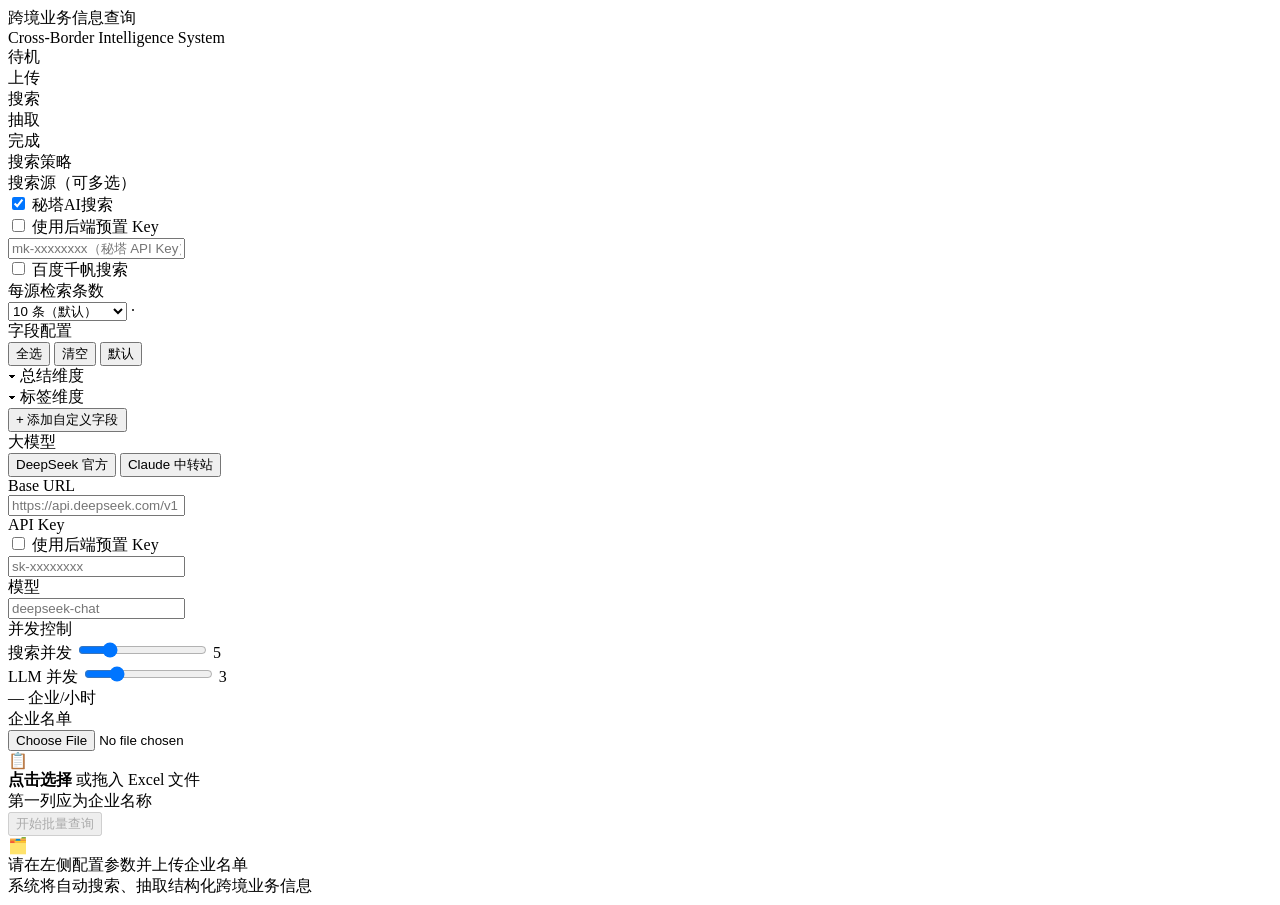
==== frontend/index.html @ 33fdd42b "Initial commit" ====
<!DOCTYPE html>
<html lang="zh-CN">
<head>
  <meta charset="UTF-8" />
  <meta name="viewport" content="width=device-width, initial-scale=1.0" />
  <title>跨境业务企业信息查询</title>
  <link rel="stylesheet" href="/static/styles.css" />
</head>
<body>

<div class="app-shell" id="app">

  <!-- ── Header ──────────────────────────────────────────── -->
  <header class="app-header">
    <div class="header-mark">
      <span class="stamp-dot"></span>
      <div>
        <div class="header-title">跨境业务信息查询</div>
        <div class="header-subtitle">Cross-Border Intelligence System</div>
      </div>
    </div>

    <nav class="manifest-stages" id="stageNav">
      <div class="stage-item" data-stage="idle"><span class="stage-dot"></span>待机</div>
      <div class="stage-item" data-stage="uploading"><span class="stage-dot"></span>上传</div>
      <div class="stage-item" data-stage="searching"><span class="stage-dot"></span>搜索</div>
      <div class="stage-item" data-stage="extracting"><span class="stage-dot"></span>抽取</div>
      <div class="stage-item" data-stage="done"><span class="stage-dot"></span>完成</div>
    </nav>
  </header>

  <!-- ── Sidebar ─────────────────────────────────────────── -->
  <aside class="sidebar" id="sidebar">

    <!-- 搜索策略 -->
    <div class="config-section">
      <div class="config-section-title">搜索策略</div>

      <!-- 搜索源多选 -->
      <div class="field-group">
        <div class="field-label">搜索源（可多选）</div>

        <!-- 秘塔 -->
        <div class="source-item" id="metasoSourceItem">
          <div class="source-header">
            <label class="source-check-label">
              <input type="checkbox" id="sourceMetaso" checked onchange="app.onSourceChange()" />
              <span class="source-name">秘塔AI搜索</span>
            </label>
            <span class="field-preset-badge" id="metasoPresetBadge" style="display:none">后端已预置</span>
          </div>
          <div class="source-key-row" id="metasoKeyRow">
            <div class="preset-row">
              <label class="toggle-switch">
                <input type="checkbox" id="metasoUsePreset" onchange="app.syncPresetInputState(); app.saveConfig();" />
                <span class="toggle-track"></span>
              </label>
              <span class="preset-label">使用后端预置 Key</span>
            </div>
            <input type="password" class="field-input" id="metasoKey"
              placeholder="mk-xxxxxxxx（秘塔 API Key）" autocomplete="off" />
          </div>
        </div>

        <!-- 百度千帆 -->
        <div class="source-item" id="baiduSourceItem">
          <div class="source-header">
            <label class="source-check-label">
              <input type="checkbox" id="sourceBaidu" onchange="app.onSourceChange()" />
              <span class="source-name">百度千帆搜索</span>
            </label>
            <span class="field-preset-badge" id="baiduPresetBadge" style="display:none">后端已预置</span>
          </div>
          <div class="source-key-row" id="baiduKeyRow" style="display:none">
            <div class="preset-row">
              <label class="toggle-switch">
                <input type="checkbox" id="baiduUsePreset" onchange="app.syncPresetInputState(); app.saveConfig();" />
                <span class="toggle-track"></span>
              </label>
              <span class="preset-label">使用后端预置 Key</span>
            </div>
            <input type="password" class="field-input" id="baiduKey"
              placeholder="千帆 API Key" autocomplete="off" />
          </div>
        </div>
      </div>

      <!-- 搜索条数 -->
      <div class="field-group">
        <div class="field-label">每源检索条数</div>
        <div class="search-limit-row">
          <select class="field-select" id="searchResultLimit" onchange="app.saveConfig()">
            <option value="5">5 条</option>
            <option value="10" selected>10 条（默认）</option>
            <option value="20">20 条</option>
            <option value="30">30 条</option>
            <option value="50">50 条（最精确）</option>
          </select>
          <span class="search-limit-hint" id="searchLimitHint">·</span>
        </div>
      </div>
    </div>

    <div class="sidebar-divider"></div>

    <!-- 字段配置 -->
    <div class="config-section">
      <div class="config-section-title-row">
        <span class="config-section-title">字段配置</span>
        <div class="field-batch-btns">
          <button class="btn-micro" onclick="app.selectAllFields()">全选</button>
          <button class="btn-micro" onclick="app.clearAllFields()">清空</button>
          <button class="btn-micro" onclick="app.resetFields()">默认</button>
        </div>
      </div>

      <!-- 总结字段组 -->
      <div class="field-group-block">
        <div class="field-group-label" onclick="app.toggleFieldGroup('summary')">
          <span class="field-group-arrow" id="summaryArrow">▾</span>
          总结维度
          <span class="field-group-count" id="summaryCount"></span>
        </div>
        <div class="field-check-list" id="fieldListSummary"></div>
      </div>

      <!-- 标签字段组 -->
      <div class="field-group-block">
        <div class="field-group-label" onclick="app.toggleFieldGroup('tags')">
          <span class="field-group-arrow" id="tagsArrow">▾</span>
          标签维度
          <span class="field-group-count" id="tagsCount"></span>
        </div>
        <div class="field-check-list" id="fieldListTags"></div>
      </div>

      <!-- 自定义字段 -->
      <div class="field-group-block" id="customFieldsBlock" style="display:none">
        <div class="field-group-label">
          <span class="field-group-arrow">▾</span>
          自定义字段
          <span class="field-group-count" id="customCount"></span>
        </div>
        <div class="field-check-list" id="fieldListCustom"></div>
      </div>

      <!-- 添加自定义字段 -->
      <div class="add-field-area">
        <button class="btn-add-field" id="addFieldBtn" onclick="app.toggleAddFieldForm()">
          + 添加自定义字段
        </button>
        <div class="add-field-form" id="addFieldForm" style="display:none">
          <input type="text" class="field-input" id="newFieldLabel" placeholder="字段名称（如：是否有工厂）" />
          <div class="add-field-row">
            <select class="field-select-sm" id="newFieldGroup">
              <option value="summary">总结</option>
              <option value="tags">标签</option>
            </select>
            <select class="field-select-sm" id="newFieldType">
              <option value="yesno">是/否</option>
              <option value="text">文本</option>
              <option value="region">地区</option>
              <option value="amount">金额</option>
            </select>
          </div>
          <input type="text" class="field-input" id="newFieldInstruction"
            placeholder="抽取说明（如：只填是/否/未提及）" />
          <div class="add-field-actions">
            <button class="btn-micro btn-micro-primary" onclick="app.addCustomField()">确认添加</button>
            <button class="btn-micro" onclick="app.toggleAddFieldForm()">取消</button>
          </div>
        </div>
      </div>
    </div>

    <div class="sidebar-divider"></div>

    <!-- LLM 选择 -->
    <div class="config-section">
      <div class="config-section-title">大模型</div>

      <div class="provider-toggle">
        <button class="provider-btn active" id="btnDeepseek" onclick="app.selectLLM('deepseek_official')">
          DeepSeek 官方
        </button>
        <button class="provider-btn" id="btnClaude" onclick="app.selectLLM('claude_proxy')">
          Claude 中转站
        </button>
      </div>

      <div class="field-group" id="llmBaseUrlGroup">
        <div class="field-label">Base URL</div>
        <input type="text" class="field-input" id="llmBaseUrl"
          placeholder="https://api.deepseek.com/v1" autocomplete="off" />
      </div>

      <div class="field-group">
        <div class="field-label">
          API Key
          <span class="field-preset-badge" id="llmPresetBadge" style="display:none">后端已预置</span>
        </div>
        <div class="preset-row">
          <label class="toggle-switch">
            <input type="checkbox" id="llmUsePreset" onchange="app.syncPresetInputState(); app.saveConfig();" />
            <span class="toggle-track"></span>
          </label>
          <span class="preset-label">使用后端预置 Key</span>
        </div>
        <input type="password" class="field-input" id="llmKey"
          placeholder="sk-xxxxxxxx" autocomplete="off" />
      </div>

      <div class="field-group">
        <div class="field-label">模型</div>
        <input type="text" class="field-input" id="llmModel"
          placeholder="deepseek-chat" autocomplete="off" />
      </div>
    </div>

    <div class="sidebar-divider"></div>

    <!-- 并发控制 -->
    <div class="config-section">
      <div class="config-section-title">并发控制</div>
      <div class="field-group">
        <div class="concurrency-row">
          <span class="concurrency-label">搜索并发</span>
          <input type="range" class="range-slider" id="searchConcurrency" min="1" max="20" value="5" />
          <span class="range-value" id="searchConcurrencyVal">5</span>
        </div>
        <div class="concurrency-row">
          <span class="concurrency-label">LLM 并发</span>
          <input type="range" class="range-slider" id="llmConcurrency" min="1" max="10" value="3" />
          <span class="range-value" id="llmConcurrencyVal">3</span>
        </div>
        <div class="throughput-hint" id="throughputHint">— 企业/小时</div>
      </div>
    </div>

    <div class="sidebar-divider"></div>

    <!-- 企业名单 -->
    <div class="config-section">
      <div class="config-section-title">企业名单</div>
      <div class="upload-zone" id="uploadZone"
        ondragover="app.onDragOver(event)" ondragleave="app.onDragLeave(event)" ondrop="app.onDrop(event)">
        <input type="file" id="fileInput" accept=".xlsx,.xls" onchange="app.onFileChange(event)" />
        <div class="upload-icon">📋</div>
        <div class="upload-text">
          <strong>点击选择</strong> 或拖入 Excel 文件<br/>第一列应为企业名称
        </div>
        <div class="upload-filename" id="uploadFilename"></div>
      </div>
    </div>

    <!-- 提交 -->
    <button class="btn-submit" id="submitBtn" onclick="app.submitJob()" disabled>
      开始批量查询
    </button>

  </aside>

  <!-- ── Main Panel ──────────────────────────────────────── -->
  <main class="main-panel" id="mainPanel">

    <!-- 空状态 -->
    <div class="empty-state" id="emptyState">
      <div class="empty-state-icon">🗂️</div>
      <div class="empty-state-text">
        请在左侧配置参数并上传企业名单<br/>
        系统将自动搜索、抽取结构化跨境业务信息
      </div>
    </div>

    <!-- 进度卡 -->
    <div class="progress-card" id="progressCard" style="display:none">
      <div class="progress-meta">
        <div class="progress-numbers">
          <span class="progress-big-num" id="progressDone">0</span>
          <span class="progress-label">/ <span id="progressTotal">0</span> 家企业</span>
        </div>
        <div class="progress-stats">
          <div class="stat-item">
            <span class="stat-num success" id="progressSuccess">0</span>
            <span class="stat-lbl">成功</span>
          </div>
          <div class="stat-item">
            <span class="stat-num fail" id="progressFail">0</span>
            <span class="stat-lbl">失败</span>
          </div>
        </div>
      </div>
      <div class="progress-bar-track">
        <div class="progress-bar-fill" id="progressBar"></div>
      </div>
      <div class="progress-info-row">
        <span class="progress-current-company" id="progressCurrentCompany">准备中...</span>
        <span class="progress-timing" id="progressTiming">—</span>
      </div>
      <div class="progress-actions">
        <button class="btn-cancel" id="cancelBtn" onclick="app.cancelJob()" style="display:none">
          ■ 停止处理
        </button>
        <a class="btn-download" id="downloadBtn" href="#" onclick="app.downloadResult(event)" style="display:none">
          ⬇ 下载结果 Excel
        </a>
      </div>
    </div>

    <!-- 日志流 -->
    <div class="log-card" id="logCard" style="display:none">
      <div class="log-header">
        <span class="log-title">实时日志</span>
        <button class="log-clear-btn" onclick="app.clearLog()">清空</button>
      </div>
      <div class="log-body" id="logBody"></div>
    </div>

    <!-- 企业列表 -->
    <div class="company-list-card" id="companyListCard" style="display:none">
      <div class="company-list-header">
        <span class="company-list-title">企业处理详情</span>
        <span class="company-list-count" id="companyListCount">0 家</span>
      </div>
      <div class="company-list-body" id="companyListBody"></div>
    </div>

  </main>

</div>

<script src="/static/app.js"></script>
</body>
</html>
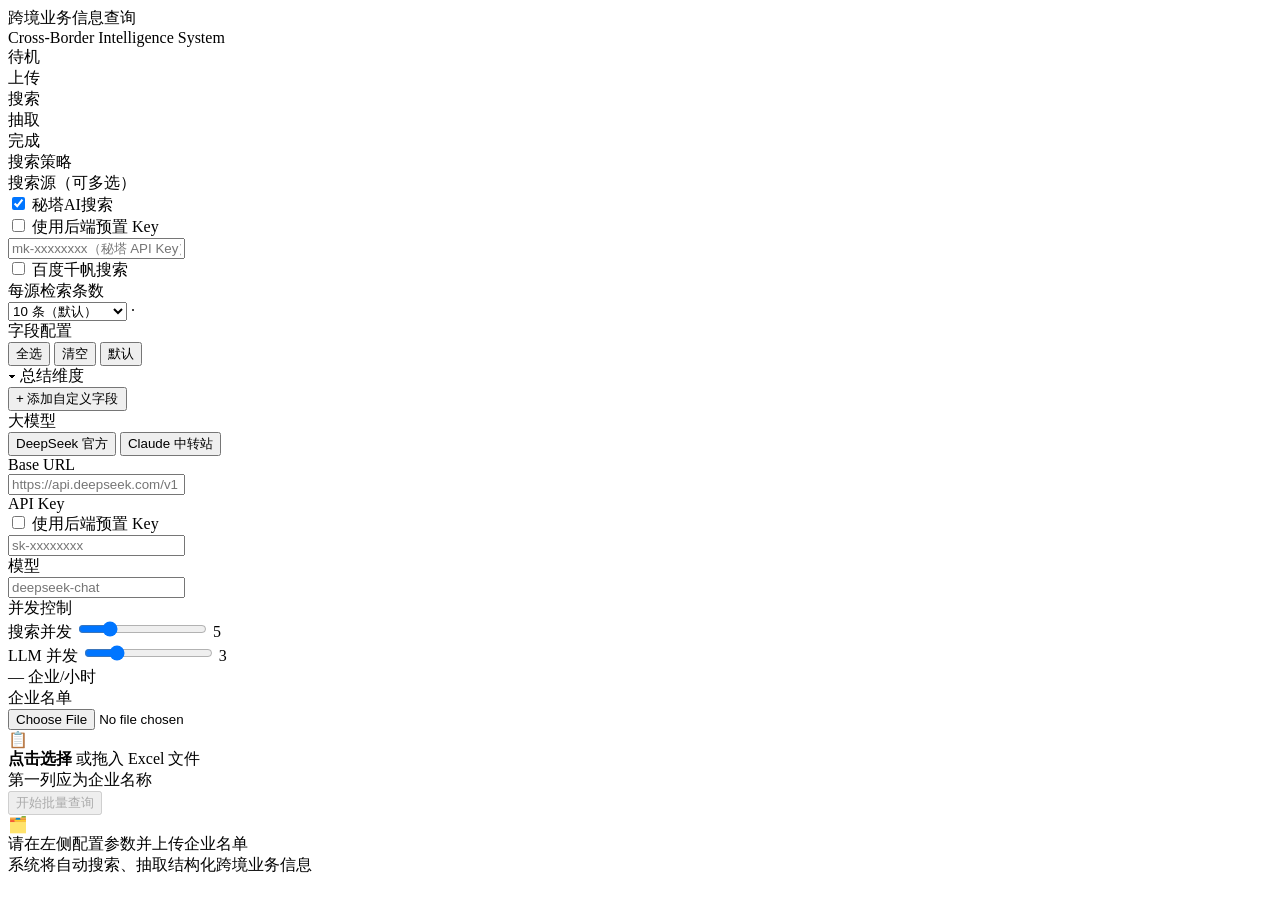
==== commit 869a63d2: "feat(frontend): remove tags dimension from field panel Remove tags field group from UI as TAGS_FIELD" ====
--- a/frontend/index.html
+++ b/frontend/index.html
@@ -124,16 +124,6 @@
         <div class="field-check-list" id="fieldListSummary"></div>
       </div>
 
-      <!-- 标签字段组 -->
-      <div class="field-group-block">
-        <div class="field-group-label" onclick="app.toggleFieldGroup('tags')">
-          <span class="field-group-arrow" id="tagsArrow">▾</span>
-          标签维度
-          <span class="field-group-count" id="tagsCount"></span>
-        </div>
-        <div class="field-check-list" id="fieldListTags"></div>
-      </div>
-
       <!-- 自定义字段 -->
       <div class="field-group-block" id="customFieldsBlock" style="display:none">
         <div class="field-group-label">
@@ -154,7 +144,6 @@
           <div class="add-field-row">
             <select class="field-select-sm" id="newFieldGroup">
               <option value="summary">总结</option>
-              <option value="tags">标签</option>
             </select>
             <select class="field-select-sm" id="newFieldType">
               <option value="yesno">是/否</option>
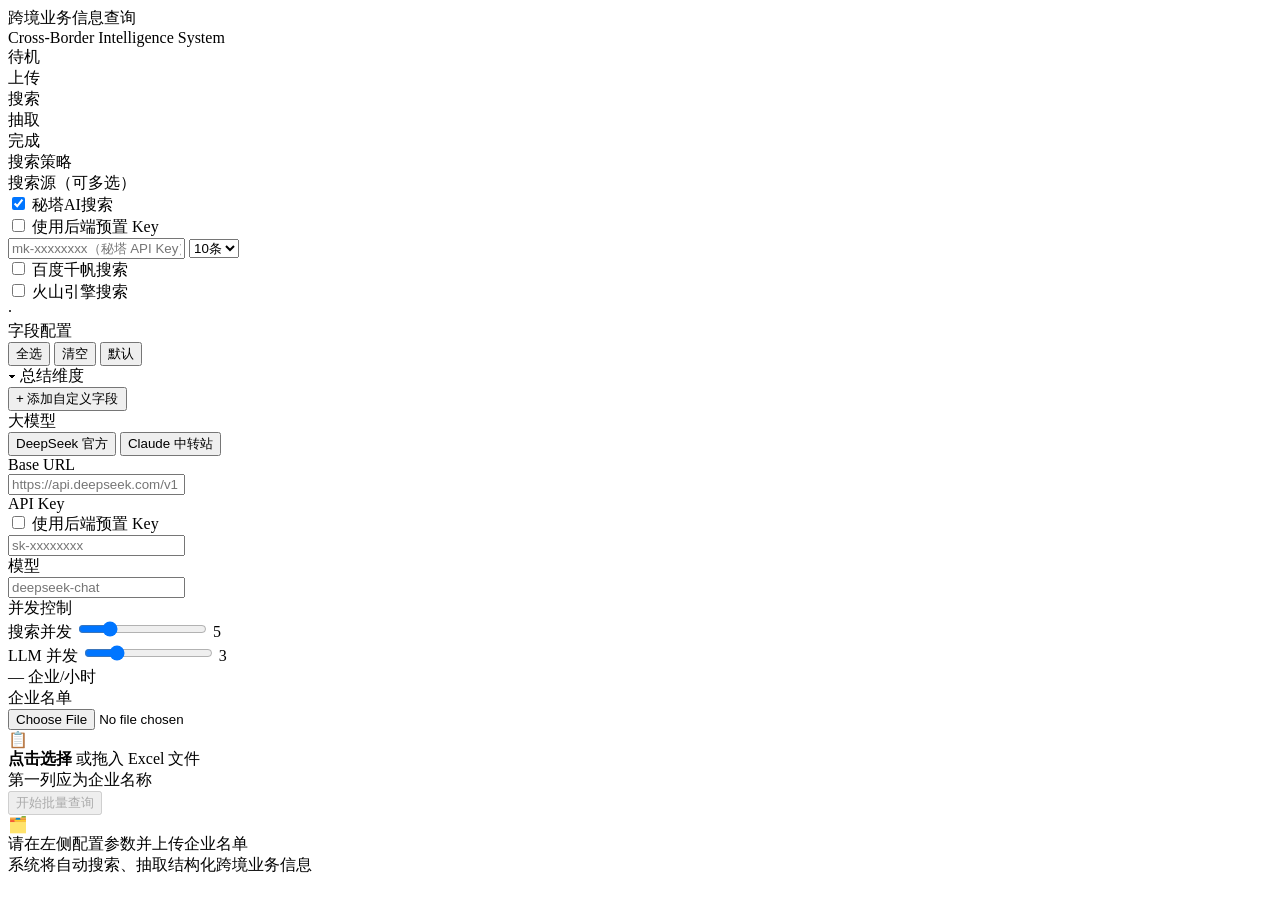
==== commit 1fff1861: "加入火山引擎联网搜索，但高并发限流未解决" ====
--- a/frontend/index.html
+++ b/frontend/index.html
@@ -4,7 +4,7 @@
   <meta charset="UTF-8" />
   <meta name="viewport" content="width=device-width, initial-scale=1.0" />
   <title>跨境业务企业信息查询</title>
-  <link rel="stylesheet" href="/static/styles.css" />
+  <link rel="stylesheet" href="/static/styles.css?v=20260401" />
 </head>
 <body>
 
@@ -49,7 +49,7 @@
             </label>
             <span class="field-preset-badge" id="metasoPresetBadge" style="display:none">后端已预置</span>
           </div>
-          <div class="source-key-row" id="metasoKeyRow">
+          <div class="source-config-row" id="metasoConfigRow">
             <div class="preset-row">
               <label class="toggle-switch">
                 <input type="checkbox" id="metasoUsePreset" onchange="app.syncPresetInputState(); app.saveConfig();" />
@@ -57,8 +57,15 @@
               </label>
               <span class="preset-label">使用后端预置 Key</span>
             </div>
-            <input type="password" class="field-input" id="metasoKey"
+            <input type="password" class="field-input source-key-input" id="metasoKey"
               placeholder="mk-xxxxxxxx（秘塔 API Key）" autocomplete="off" />
+            <select class="field-select source-limit-select" id="metasoLimit" onchange="app.updateSearchLimitHint(); app.saveConfig();">
+              <option value="5">5条</option>
+              <option value="10" selected>10条</option>
+              <option value="20">20条</option>
+              <option value="30">30条</option>
+              <option value="50">50条</option>
+            </select>
           </div>
         </div>
 
@@ -71,7 +78,7 @@
             </label>
             <span class="field-preset-badge" id="baiduPresetBadge" style="display:none">后端已预置</span>
           </div>
-          <div class="source-key-row" id="baiduKeyRow" style="display:none">
+          <div class="source-config-row" id="baiduConfigRow" style="display:none">
             <div class="preset-row">
               <label class="toggle-switch">
                 <input type="checkbox" id="baiduUsePreset" onchange="app.syncPresetInputState(); app.saveConfig();" />
@@ -79,25 +86,51 @@
               </label>
               <span class="preset-label">使用后端预置 Key</span>
             </div>
-            <input type="password" class="field-input" id="baiduKey"
+            <input type="password" class="field-input source-key-input" id="baiduKey"
               placeholder="千帆 API Key" autocomplete="off" />
-          </div>
-        </div>
-      </div>
-
-      <!-- 搜索条数 -->
-      <div class="field-group">
-        <div class="field-label">每源检索条数</div>
-        <div class="search-limit-row">
-          <select class="field-select" id="searchResultLimit" onchange="app.saveConfig()">
-            <option value="5">5 条</option>
-            <option value="10" selected>10 条（默认）</option>
-            <option value="20">20 条</option>
-            <option value="30">30 条</option>
-            <option value="50">50 条（最精确）</option>
-          </select>
-          <span class="search-limit-hint" id="searchLimitHint">·</span>
-        </div>
+            <select class="field-select source-limit-select" id="baiduLimit" onchange="app.updateSearchLimitHint(); app.saveConfig();">
+              <option value="5">5条</option>
+              <option value="10" selected>10条</option>
+              <option value="20">20条</option>
+              <option value="30">30条</option>
+              <option value="50">50条</option>
+            </select>
+          </div>
+        </div>
+
+        <!-- 火山引擎 -->
+        <div class="source-item" id="volcengineSourceItem">
+          <div class="source-header">
+            <label class="source-check-label">
+              <input type="checkbox" id="sourceVolcengine" onchange="app.onSourceChange()" />
+              <span class="source-name">火山引擎搜索</span>
+            </label>
+            <span class="field-preset-badge" id="volcenginePresetBadge" style="display:none">后端已预置</span>
+          </div>
+          <div class="source-config-row" id="volcengineConfigRow" style="display:none">
+            <div class="preset-row">
+              <label class="toggle-switch">
+                <input type="checkbox" id="volcengineUsePreset" onchange="app.syncPresetInputState(); app.saveConfig();" />
+                <span class="toggle-track"></span>
+              </label>
+              <span class="preset-label">使用后端预置 Key</span>
+            </div>
+            <input type="password" class="field-input source-key-input" id="volcengineKey"
+              placeholder="火山引擎 API Key" autocomplete="off" />
+            <select class="field-select source-limit-select" id="volcengineLimit" onchange="app.updateSearchLimitHint(); app.saveConfig();">
+              <option value="5">5条</option>
+              <option value="10" selected>10条</option>
+              <option value="20">20条</option>
+              <option value="30">30条</option>
+              <option value="50">50条</option>
+            </select>
+          </div>
+        </div>
+      </div>
+
+      <!-- 搜索限制提示 -->
+      <div class="field-group">
+        <div class="search-limit-hint" id="searchLimitHint">·</div>
       </div>
     </div>
 
@@ -318,6 +351,6 @@
 
 </div>
 
-<script src="/static/app.js"></script>
+<script src="/static/app.js?v=20260401"></script>
 </body>
 </html>
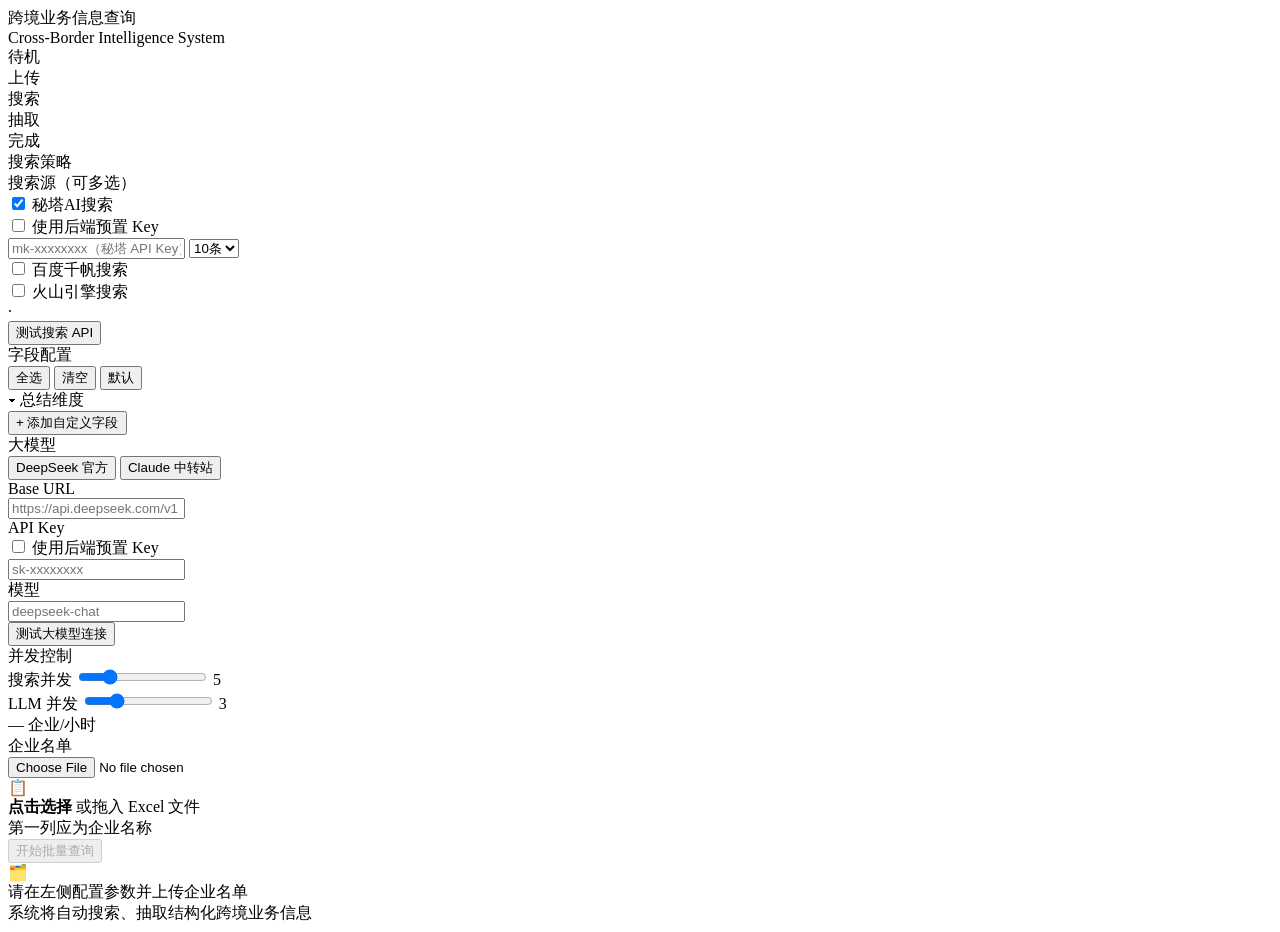
==== commit 9461151e: "增加API测试功能" ====
--- a/frontend/index.html
+++ b/frontend/index.html
@@ -132,6 +132,12 @@
       <div class="field-group">
         <div class="search-limit-hint" id="searchLimitHint">·</div>
       </div>
+
+      <!-- 搜索 API 测试 -->
+      <div class="field-group">
+        <button class="btn-api-test" id="testSearchBtn" onclick="app.testSearch()">测试搜索 API</button>
+        <div class="api-test-result" id="testSearchResult"></div>
+      </div>
     </div>
 
     <div class="sidebar-divider"></div>
@@ -237,6 +243,12 @@
         <input type="text" class="field-input" id="llmModel"
           placeholder="deepseek-chat" autocomplete="off" />
       </div>
+
+      <!-- LLM 测试 -->
+      <div class="field-group">
+        <button class="btn-api-test" id="testLLMBtn" onclick="app.testLLM()">测试大模型连接</button>
+        <div class="api-test-result" id="testLLMResult"></div>
+      </div>
     </div>
 
     <div class="sidebar-divider"></div>
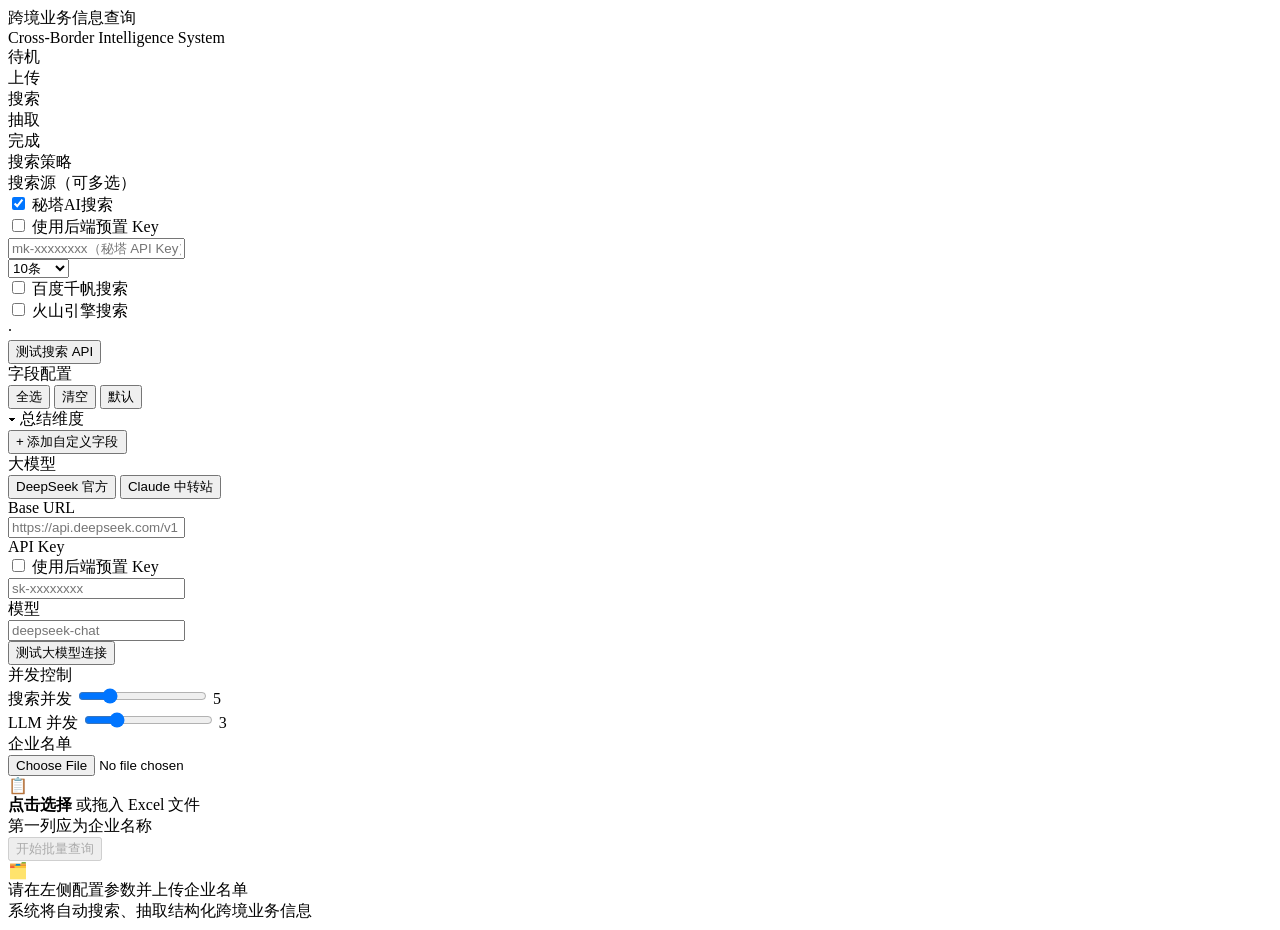
==== commit 1aba4a11: "多源搜索聚合 + 字段自定义 + trace 落盘" ====
--- a/frontend/index.html
+++ b/frontend/index.html
@@ -59,13 +59,20 @@
             </div>
             <input type="password" class="field-input source-key-input" id="metasoKey"
               placeholder="mk-xxxxxxxx（秘塔 API Key）" autocomplete="off" />
-            <select class="field-select source-limit-select" id="metasoLimit" onchange="app.updateSearchLimitHint(); app.saveConfig();">
-              <option value="5">5条</option>
-              <option value="10" selected>10条</option>
-              <option value="20">20条</option>
-              <option value="30">30条</option>
-              <option value="50">50条</option>
-            </select>
+            <div class="limit-combo">
+              <select class="field-select source-limit-select" id="metasoLimit" onchange="app.onLimitChange('metaso')">
+                <option value="5">5条</option>
+                <option value="10" selected>10条</option>
+                <option value="20">20条</option>
+                <option value="30">30条</option>
+                <option value="50">50条</option>
+                <option value="custom">自定义</option>
+              </select>
+              <input type="number" class="field-input limit-custom-input" id="metasoLimitCustom"
+                min="1" max="50" placeholder="1-50"
+                oninput="app.updateSearchLimitHint(); app.saveConfig();"
+                style="display:none" />
+            </div>
           </div>
         </div>
 
@@ -88,13 +95,20 @@
             </div>
             <input type="password" class="field-input source-key-input" id="baiduKey"
               placeholder="千帆 API Key" autocomplete="off" />
-            <select class="field-select source-limit-select" id="baiduLimit" onchange="app.updateSearchLimitHint(); app.saveConfig();">
-              <option value="5">5条</option>
-              <option value="10" selected>10条</option>
-              <option value="20">20条</option>
-              <option value="30">30条</option>
-              <option value="50">50条</option>
-            </select>
+            <div class="limit-combo">
+              <select class="field-select source-limit-select" id="baiduLimit" onchange="app.onLimitChange('baidu')">
+                <option value="5">5条</option>
+                <option value="10" selected>10条</option>
+                <option value="20">20条</option>
+                <option value="30">30条</option>
+                <option value="50">50条</option>
+                <option value="custom">自定义</option>
+              </select>
+              <input type="number" class="field-input limit-custom-input" id="baiduLimitCustom"
+                min="1" max="50" placeholder="1-50"
+                oninput="app.updateSearchLimitHint(); app.saveConfig();"
+                style="display:none" />
+            </div>
           </div>
         </div>
 
@@ -117,13 +131,20 @@
             </div>
             <input type="password" class="field-input source-key-input" id="volcengineKey"
               placeholder="火山引擎 API Key" autocomplete="off" />
-            <select class="field-select source-limit-select" id="volcengineLimit" onchange="app.updateSearchLimitHint(); app.saveConfig();">
-              <option value="5">5条</option>
-              <option value="10" selected>10条</option>
-              <option value="20">20条</option>
-              <option value="30">30条</option>
-              <option value="50">50条</option>
-            </select>
+            <div class="limit-combo">
+              <select class="field-select source-limit-select" id="volcengineLimit" onchange="app.onLimitChange('volcengine')">
+                <option value="5">5条</option>
+                <option value="10" selected>10条</option>
+                <option value="20">20条</option>
+                <option value="30">30条</option>
+                <option value="50">50条</option>
+                <option value="custom">自定义</option>
+              </select>
+              <input type="number" class="field-input limit-custom-input" id="volcengineLimitCustom"
+                min="1" max="50" placeholder="1-50"
+                oninput="app.updateSearchLimitHint(); app.saveConfig();"
+                style="display:none" />
+            </div>
           </div>
         </div>
       </div>
@@ -267,7 +288,6 @@
           <input type="range" class="range-slider" id="llmConcurrency" min="1" max="10" value="3" />
           <span class="range-value" id="llmConcurrencyVal">3</span>
         </div>
-        <div class="throughput-hint" id="throughputHint">— 企业/小时</div>
       </div>
     </div>
 
